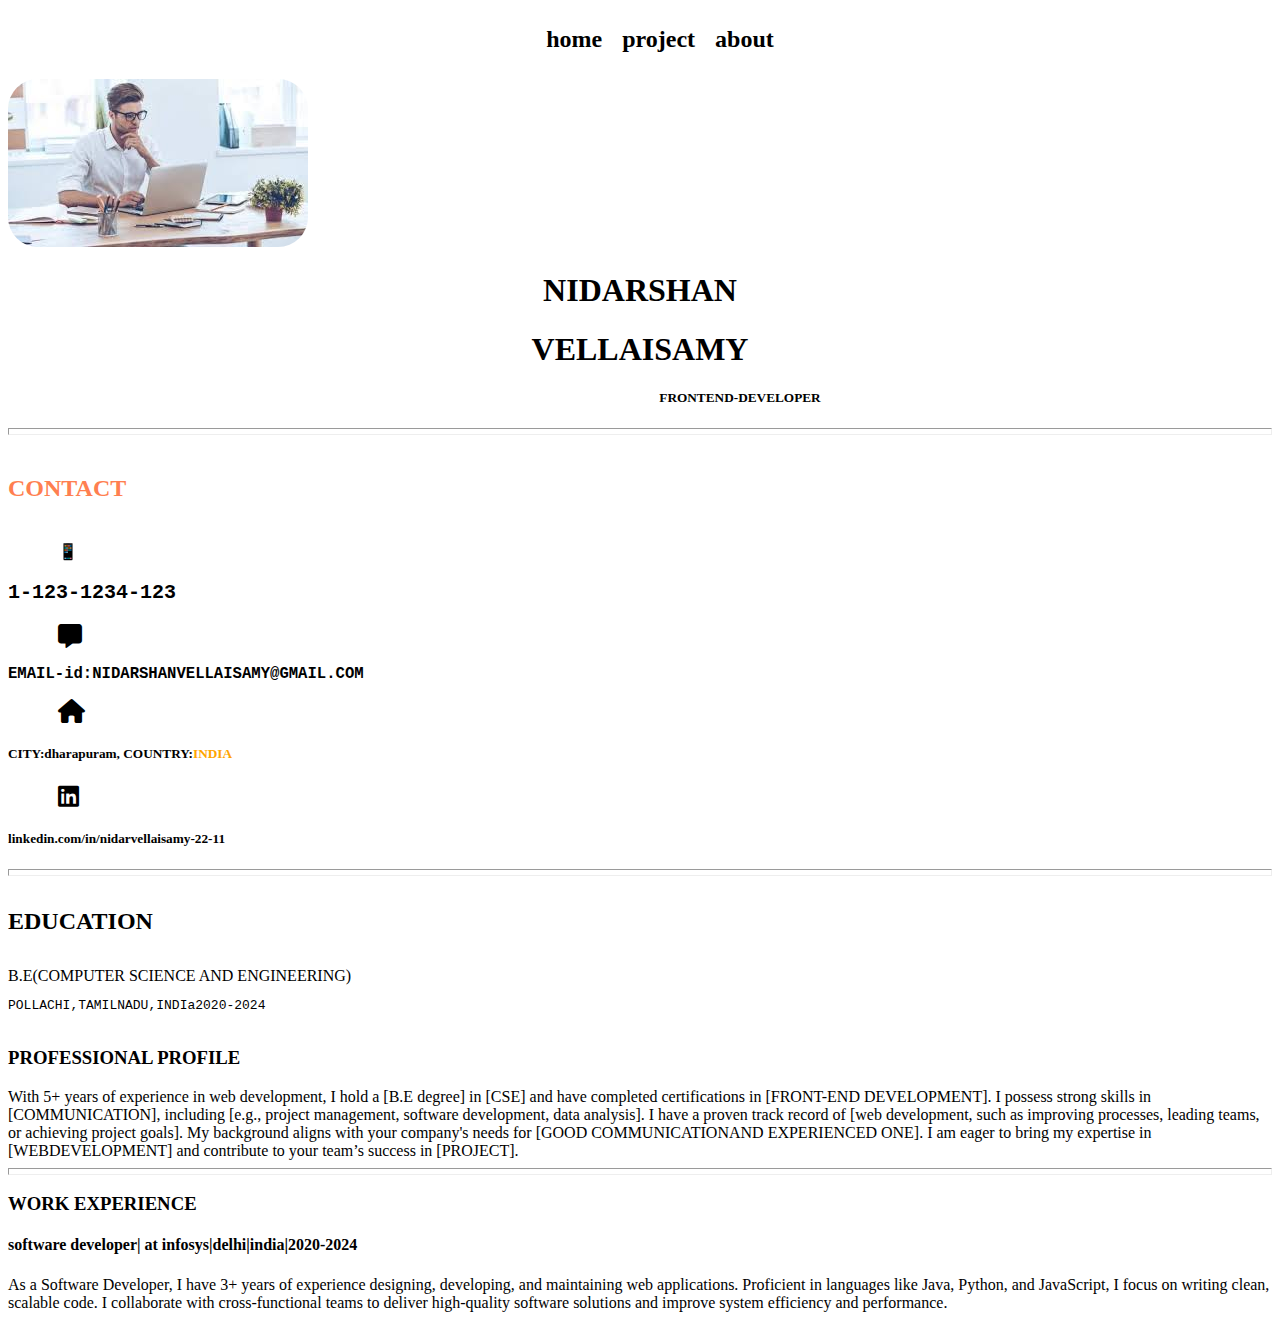
==== ABOUT.HTML @ 92744200 "initial commit" ====
<!DOCTYPE html>
<html lang="en">
<head>
    <meta charset="UTF-8">
    <meta name="viewport" content="width=device-width, initial-scale=1.0">
    <title>Document</title>
    <link href="https://cdn.jsdelivr.net/npm/bootstrap@5.0.2/dist/css/bootstrap.min.css" rel="stylesheet" integrity="sha384-EVSTQN3/azprG1Anm3QDgpJLIm9Nao0Yz1ztcQTwFspd3yD65VohhpuuCOmLASjC" crossorigin="anonymous">
<script src="https://cdn.jsdelivr.net/npm/bootstrap@5.0.2/dist/js/bootstrap.bundle.min.js" integrity="sha384-MrcW6ZMFYlzcLA8Nl+NtUVF0sA7MsXsP1UyJoMp4YLEuNSfAP+JcXn/tWtIaxVXM" crossorigin="anonymous"></script>
<link
href="https://cdnjs.cloudflare.com/ajax/libs/font-awesome/6.7.2/css/all.min.css"
rel="stylesheet"
crossorigin="anonymous"
>
</head>
<body>
    <div class="row">
        <div class="col-md-12 ">
    <ul>
        <li><a href="./Assignment 1.html" >home</a></li>
        <li><a href="./project.html">project</a></li>
        <li><a href="ABOUT.HTML" >about</a></li>
    </ul>
         </div>
    </div>     
     <div  class="row">
    <div class="col-md-6 col-sm-6">
     <img src="./images/web developer image" style="border-radius: 30px;">  
    </div>
    <div class="col-md-6 col-sm-6 name">
        <h1>NIDARSHAN</h1>
        <H1>VELLAISAMY</H1>
                   <h5 style="margin-left: 200PX;">FRONTEND-DEVELOPER</h>
    </div></div>
    <hr style="height: 5px;">
    <div class="row">
        <div class="col-md-4 col-sm-4 contact">
            <h5 style="color:coral; font-size: x-large;">CONTACT</h5>
            <span style="margin-left: 50px;">📱</span>
            <pre style="font-weight: bolder; font-size: x-large;">1-123-1234-123</pre>
            <i class="fa fa-message" style="font-size: x-large; margin-left: 50px;" ></i>
            <pre style="font-weight: bolder;font-size:larger;">EMAIL-id:NIDARSHANVELLAISAMY@GMAIL.COM</pre>
            <i class="fa fa-home" style="font-size: x-large; margin-left: 50px;"></i>
            <h5>CITY:dharapuram, COUNTRY:<span style="color: orange;">INDIA</span></h5>
            <i class="fa-brands fa-linkedin" style="font-size: x-large;margin-left: 50px;"></i>
             <h5>linkedin.com/in/nidarvellaisamy-22-11</h5>
             <hr style="height: 5px;">
             <h4 style="font-size: x-large;">EDUCATION</h4>
             <DEGREE>B.E(COMPUTER SCIENCE AND ENGINEERING)</DEGREE>
             <PRE>POLLACHI,TAMILNADU,INDIa2020-2024
             </PRE>  
        </div>
        <div class="col-md-8 col-sm-8">
            <h3>PROFESSIONAL PROFILE</h3>
            <summary>With 5+ years of experience in web development, I hold a [B.E degree] in [CSE] and have completed certifications in [FRONT-END DEVELOPMENT]. I possess strong skills in [COMMUNICATION], including [e.g., project management, software development, data analysis]. I have a proven track record of [web development, such as improving processes, leading teams, or achieving project goals]. My background aligns with your company's needs for [GOOD COMMUNICATIONAND EXPERIENCED ONE]. I am eager to bring my expertise in [WEBDEVELOPMENT] and contribute to your team’s success in [PROJECT].</summary>
            <hr style="height: 5px;">
            <h3>WORK EXPERIENCE</h3>
            <h4>software developer| at infosys|delhi|india|2020-2024</h4>
            <summary>As a Software Developer, I have 3+ years of experience designing, developing, and maintaining web applications. Proficient in languages like Java, Python, and JavaScript, I focus on writing clean, scalable code. I collaborate with cross-functional teams to deliver high-quality software solutions and improve system efficiency and performance.




            </summary>
                

        </div>
    </div>
    <style>
        ul{
    list-style-type: none;
    display: flex;
    justify-content: center;
   

   
 }

li{
    padding: 10px;
    font-size: x-large;
    font-weight: bolder;
}
       
       li a{
        text-decoration: none;
        color: black;
       }
     ul li a:hover{
        color: aqua;
        text-decoration-line: underline;
      }
      .name{
        text-align: center;
      }
    </style>
</body>
</html>
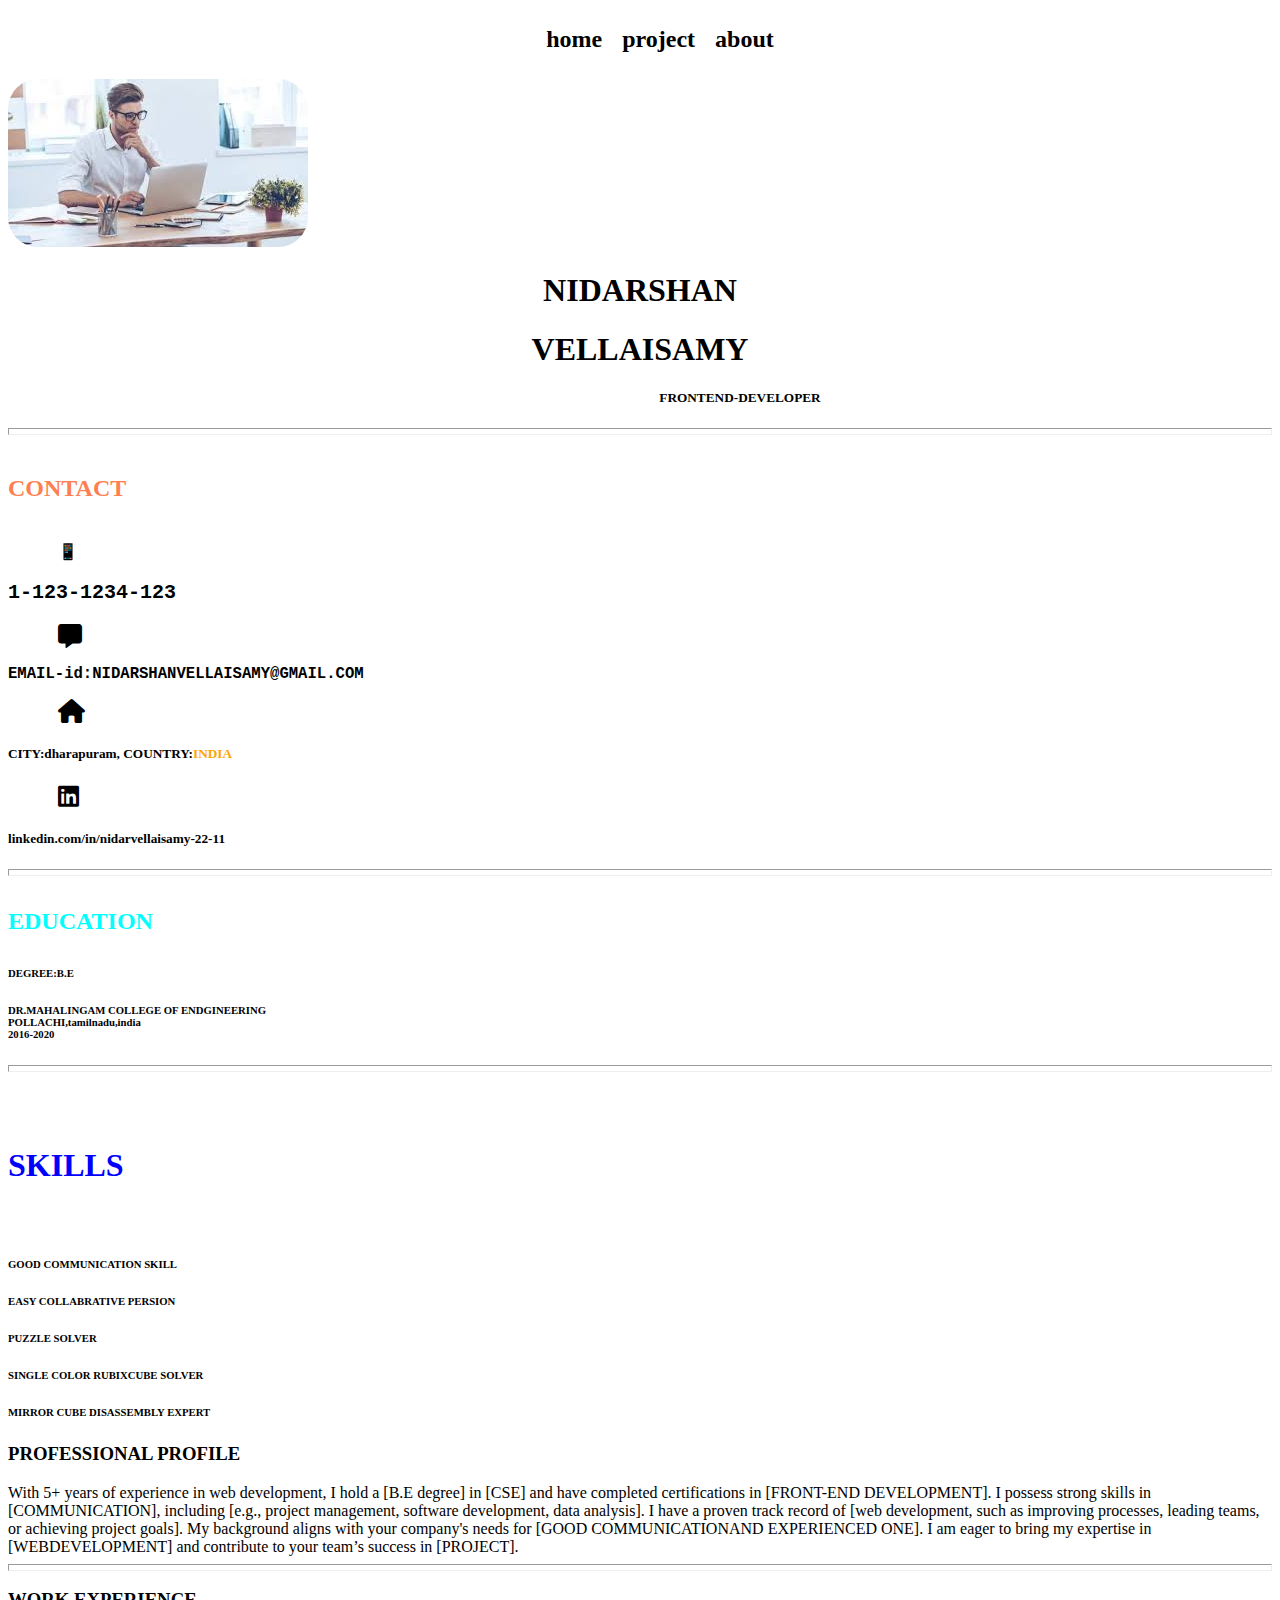
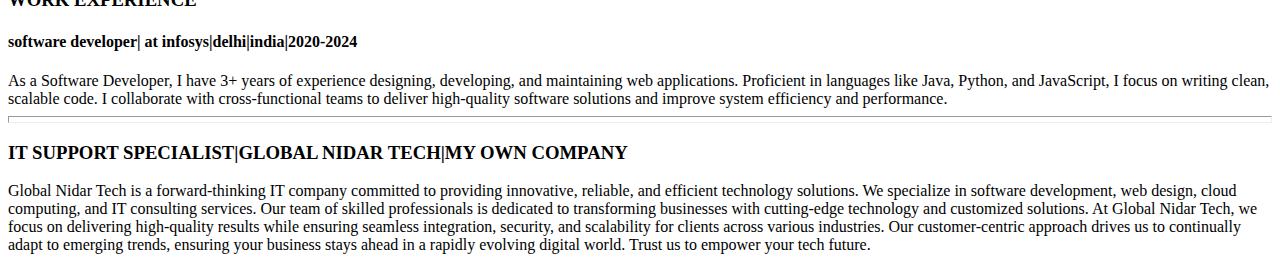
==== commit 03cfe0b2: "change1" ====
--- a/ABOUT.HTML
+++ b/ABOUT.HTML
@@ -16,7 +16,7 @@
     <div class="row">
         <div class="col-md-12 ">
     <ul>
-        <li><a href="./Assignment 1.html" >home</a></li>
+        <li><a href="./index.html" >home</a></li>
         <li><a href="./project.html">project</a></li>
         <li><a href="ABOUT.HTML" >about</a></li>
     </ul>
@@ -33,7 +33,7 @@
     </div></div>
     <hr style="height: 5px;">
     <div class="row">
-        <div class="col-md-4 col-sm-4 contact">
+        <div class="col-md-4 col-sm-4 contact text-center">
             <h5 style="color:coral; font-size: x-large;">CONTACT</h5>
             <span style="margin-left: 50px;">📱</span>
             <pre style="font-weight: bolder; font-size: x-large;">1-123-1234-123</pre>
@@ -44,10 +44,20 @@
             <i class="fa-brands fa-linkedin" style="font-size: x-large;margin-left: 50px;"></i>
              <h5>linkedin.com/in/nidarvellaisamy-22-11</h5>
              <hr style="height: 5px;">
-             <h4 style="font-size: x-large;">EDUCATION</h4>
-             <DEGREE>B.E(COMPUTER SCIENCE AND ENGINEERING)</DEGREE>
-             <PRE>POLLACHI,TAMILNADU,INDIa2020-2024
-             </PRE>  
+             <h4 style="font-size: x-large; color: aqua;" >EDUCATION</h4>
+             <h6>DEGREE:B.E</h6>
+             <H6>DR.MAHALINGAM COLLEGE OF ENDGINEERING<BR>
+                POLLACHI,tamilnadu,india<br>
+                2016-2020
+            </h6>
+            <hr style="height: 5px;">
+             <H6 style="color:blue; font-size: xx-large;">SKILLS</h6>
+            <h6>GOOD COMMUNICATION SKILL</h6>
+            <H6>EASY COLLABRATIVE PERSION</H6>
+            <H6>PUZZLE SOLVER</H6>
+            <H6>SINGLE COLOR RUBIXCUBE SOLVER</H6>
+            <H6>MIRROR CUBE DISASSEMBLY EXPERT</H6>
+              
         </div>
         <div class="col-md-8 col-sm-8">
             <h3>PROFESSIONAL PROFILE</h3>
@@ -56,11 +66,10 @@
             <h3>WORK EXPERIENCE</h3>
             <h4>software developer| at infosys|delhi|india|2020-2024</h4>
             <summary>As a Software Developer, I have 3+ years of experience designing, developing, and maintaining web applications. Proficient in languages like Java, Python, and JavaScript, I focus on writing clean, scalable code. I collaborate with cross-functional teams to deliver high-quality software solutions and improve system efficiency and performance.
-
-
-
-
             </summary>
+            <hr style="height: 5px;">
+            <h3>IT SUPPORT SPECIALIST|GLOBAL NIDAR TECH|MY OWN COMPANY</h3>
+            <SUMMARY>Global Nidar Tech is a forward-thinking IT company committed to providing innovative, reliable, and efficient technology solutions. We specialize in software development, web design, cloud computing, and IT consulting services. Our team of skilled professionals is dedicated to transforming businesses with cutting-edge technology and customized solutions. At Global Nidar Tech, we focus on delivering high-quality results while ensuring seamless integration, security, and scalability for clients across various industries. Our customer-centric approach drives us to continually adapt to emerging trends, ensuring your business stays ahead in a rapidly evolving digital world. Trust us to empower your tech future.</SUMMARY>
                 
 
         </div>
